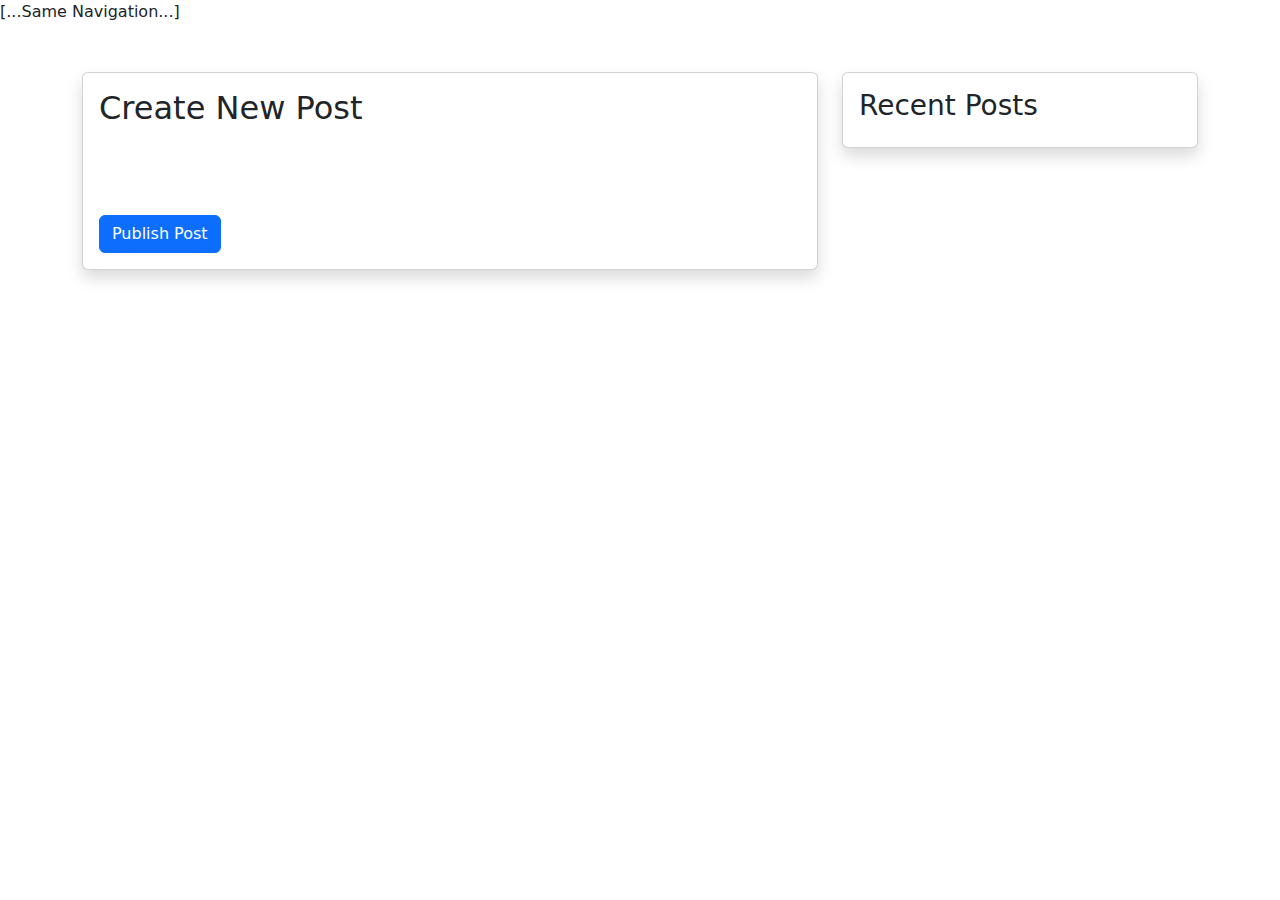
==== blogs.html @ 5e366f69 "Add files via upload" ====
<!DOCTYPE html>
<html lang="en">
<head>
    <meta charset="UTF-8">
    <title>ContentHub | Blogs</title>
    <link href="https://cdn.jsdelivr.net/npm/bootstrap@5.3.0/dist/css/bootstrap.min.css" rel="stylesheet">
    <link rel="stylesheet" href="css/styles.css">
</head>
<body>
    <nav class="nav-dots">[...Same Navigation...]</nav>

    <div class="container mt-5">
        <div class="row">
            <!-- Blog Editor -->
            <div class="col-md-8">
                <div class="card shadow">
                    <div class="card-body">
                        <h2 class="mb-4">Create New Post</h2>
                        <div class="blog-editor" contenteditable="true"></div>
                        <button class="btn btn-primary mt-3">Publish Post</button>
                    </div>
                </div>
            </div>

            <!-- Blog List -->
            <div class="col-md-4">
                <div class="card shadow">
                    <div class="card-body">
                        <h3>Recent Posts</h3>
                        <div id="blogList"></div>
                    </div>
                </div>
            </div>
        </div>
    </div>

    <script src="https://cdn.jsdelivr.net/npm/bootstrap@5.3.0/dist/js/bootstrap.bundle.min.js"></script>
</body>
</html>
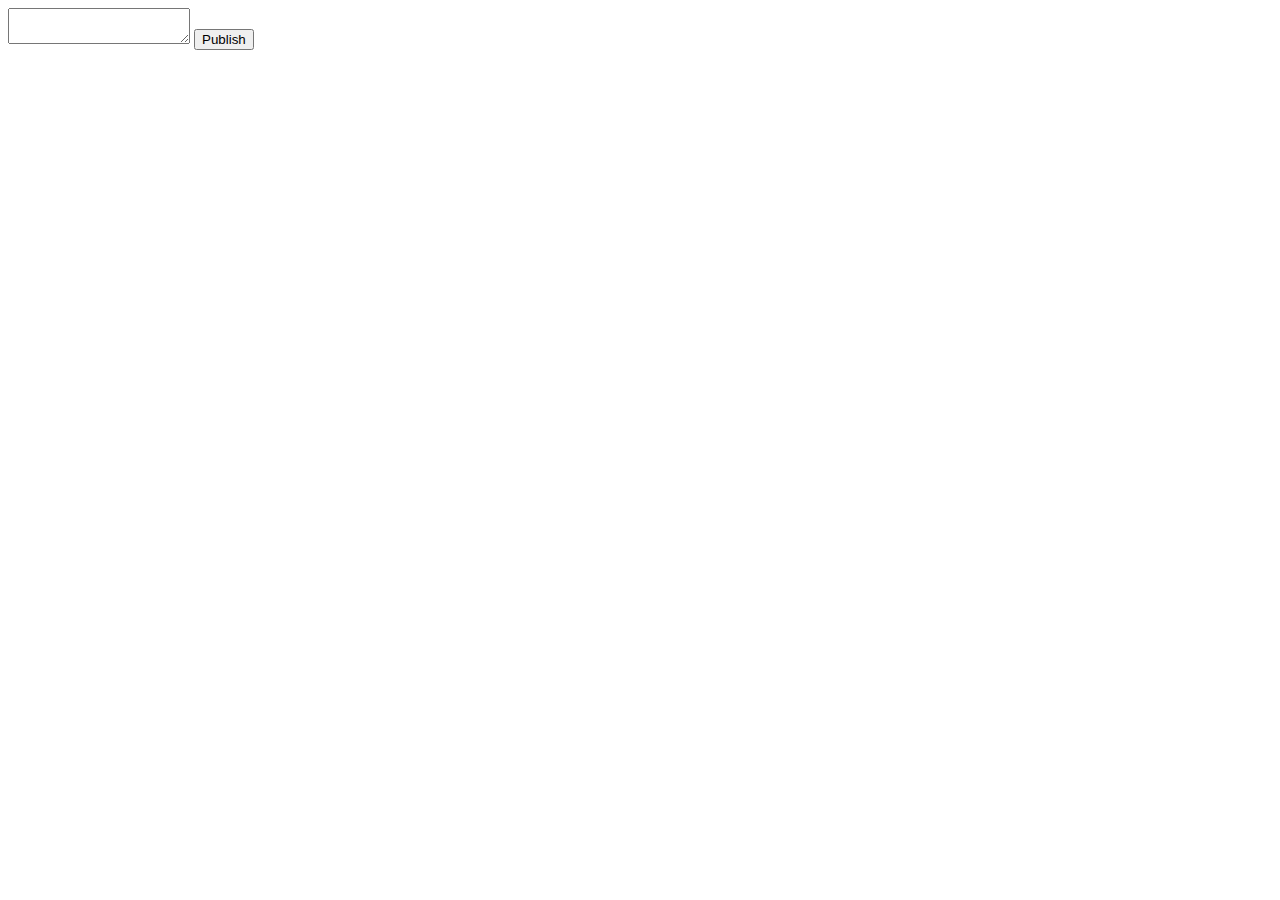
==== commit 5f09fc58: "Update blogs.html" ====
--- a/blogs.html
+++ b/blogs.html
@@ -1,39 +1,15 @@
 <!DOCTYPE html>
-<html lang="en">
+<html>
 <head>
-    <meta charset="UTF-8">
-    <title>ContentHub | Blogs</title>
-    <link href="https://cdn.jsdelivr.net/npm/bootstrap@5.3.0/dist/css/bootstrap.min.css" rel="stylesheet">
-    <link rel="stylesheet" href="css/styles.css">
+    <title>Blogs | Content Hub</title>
+    <link rel="stylesheet" href="assets/css/styles.css">
 </head>
 <body>
-    <nav class="nav-dots">[...Same Navigation...]</nav>
-
-    <div class="container mt-5">
-        <div class="row">
-            <!-- Blog Editor -->
-            <div class="col-md-8">
-                <div class="card shadow">
-                    <div class="card-body">
-                        <h2 class="mb-4">Create New Post</h2>
-                        <div class="blog-editor" contenteditable="true"></div>
-                        <button class="btn btn-primary mt-3">Publish Post</button>
-                    </div>
-                </div>
-            </div>
-
-            <!-- Blog List -->
-            <div class="col-md-4">
-                <div class="card shadow">
-                    <div class="card-body">
-                        <h3>Recent Posts</h3>
-                        <div id="blogList"></div>
-                    </div>
-                </div>
-            </div>
-        </div>
+    <div class="blog-editor">
+        <textarea id="blogContent"></textarea>
+        <button id="publishBtn">Publish</button>
     </div>
-
-    <script src="https://cdn.jsdelivr.net/npm/bootstrap@5.3.0/dist/js/bootstrap.bundle.min.js"></script>
+    
+    <script type="module" src="assets/js/app.js"></script>
 </body>
-</html>+</html>
